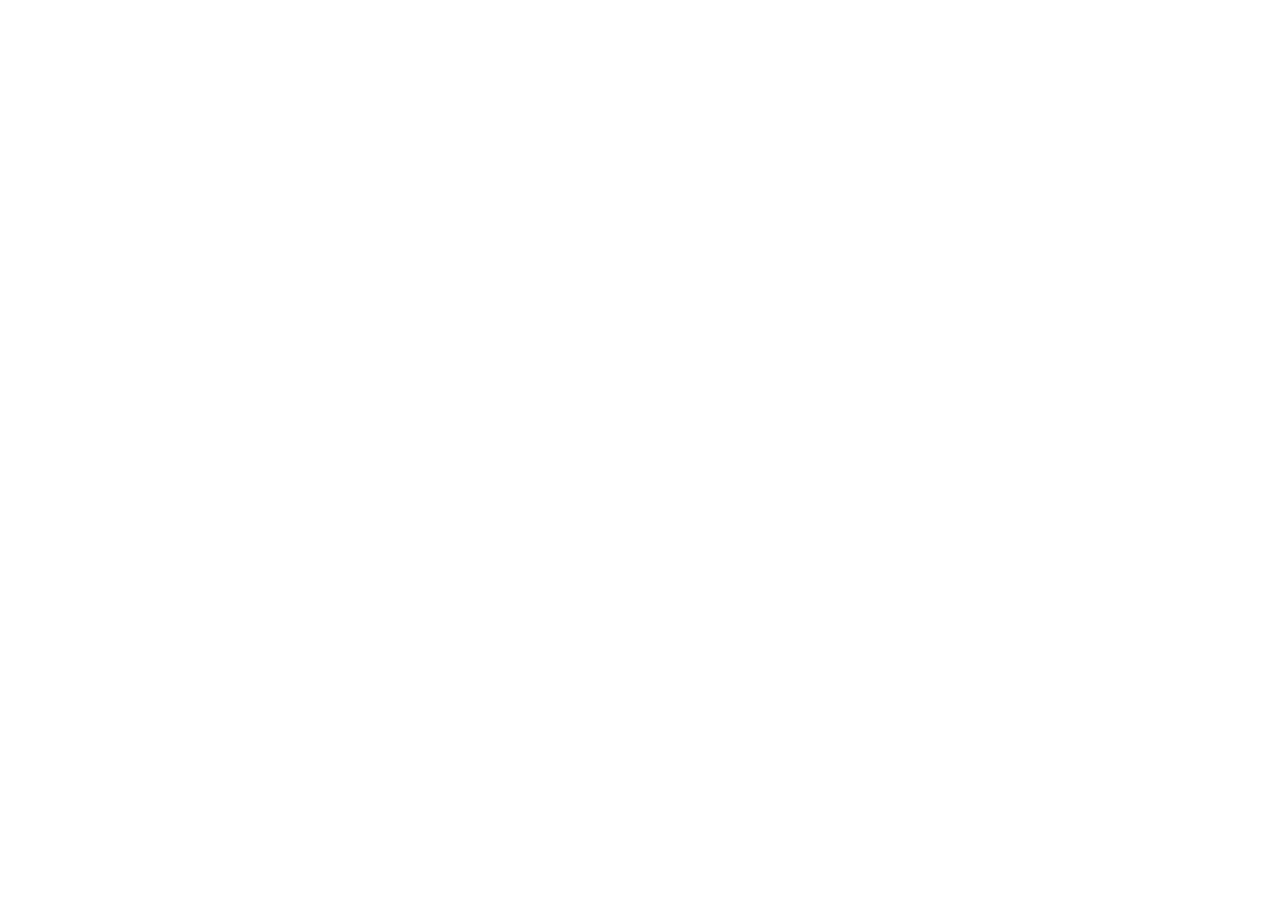
==== admin/index.html @ 278e79a0 "first commit" ====
<!DOCTYPE html>
<html lang="zh-CN">
<head>
  <meta charset="UTF-8" />
  <meta name="viewport" content="width=device-width, initial-scale=1.0" />
  <title>算栗工坊 · 内容管理</title>
  <link rel="icon" href="../assets/chestnut.png" />
  <!-- Decap CMS 核心脚本 -->
  <script src="https://unpkg.com/decap-cms@^3.6.0/dist/decap-cms.js"></script>
</head>
<body>
  <!-- Decap CMS 会在这里渲染编辑后台 -->
</body>
</html>
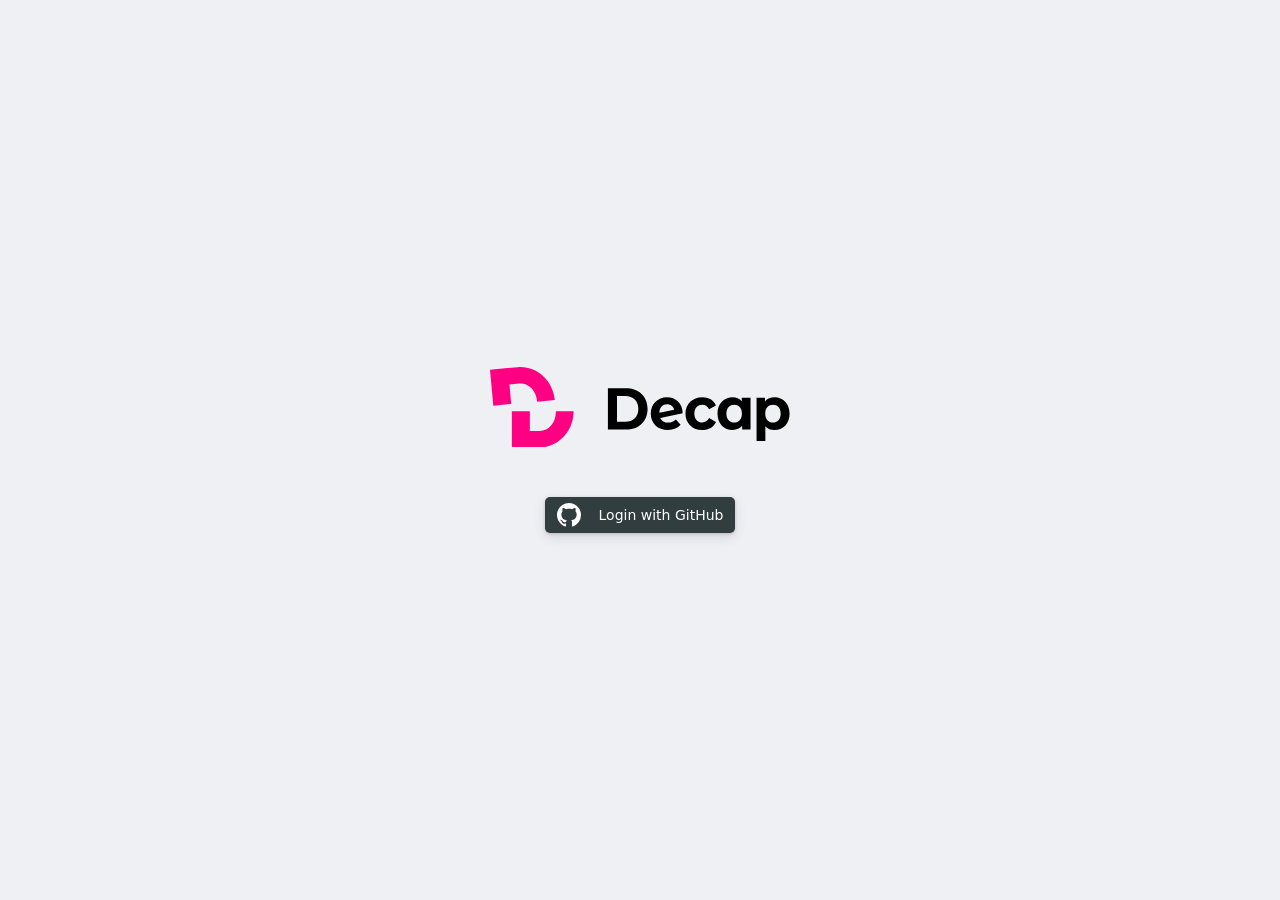
==== commit 41432398: "本地化 CMS 脚本，绕过跟踪防护" ====
--- a/admin/index.html
+++ b/admin/index.html
@@ -5,10 +5,13 @@
   <meta name="viewport" content="width=device-width, initial-scale=1.0" />
   <title>算栗工坊 · 内容管理</title>
   <link rel="icon" href="../assets/chestnut.png" />
-  <!-- Decap CMS 核心脚本 -->
-  <script src="https://unpkg.com/decap-cms@^3.6.0/dist/decap-cms.js"></script>
+  <style>
+    body { margin: 0; font-family: system-ui, sans-serif; }
+    #nc-root { min-height: 100vh; }
+  </style>
 </head>
 <body>
-  <!-- Decap CMS 会在这里渲染编辑后台 -->
+  <div id="nc-root"></div>
+  <script src="./decap-cms.js"></script>
 </body>
 </html>
